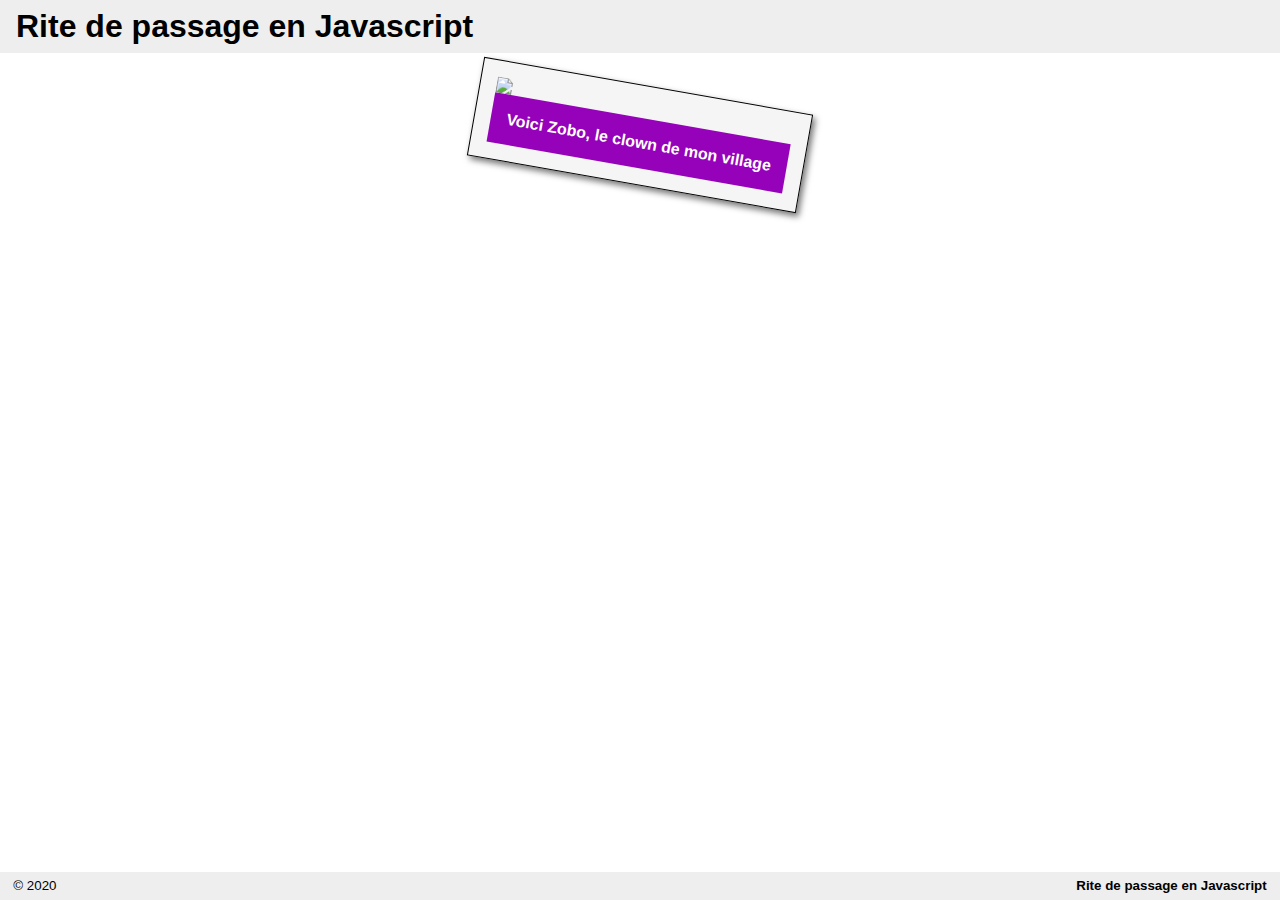
==== resultat.html @ b695e536 "Readme et resultat" ====
<!DOCTYPE html>
<html lang="fr">

<head>
	<meta charset="UTF-8" />
	<title>Rite de passage en Javascript</title>
	<link rel="stylesheet" href="./src/style.css" />
</head>

<body>
	<div id="interface">
		<header>
			<h1>Rite de passage en Javascript</h1>
		</header>
		<div class="body" id="app">
			<div class="divertissement">
				<figure>
					<img src="https://images.unsplash.com/photo-1501602883426-b7e5237587b4?ixlib=rb-1.2.1&amp;ixid=eyJhcHBfaWQiOjEyMDd9&amp;auto=format&amp;fit=crop&amp;w=320&amp;q=80">
					<figcaption>Voici Zobo, le clown de mon village</figcaption>
				</figure>
			</div>
		</div>
		<footer><span>&copy; 2020</span><strong>Rite de passage en Javascript</strong></footer>
	</div>
</body>

</html>
---- src/style.css ----
html {
  height: 100%;
  font-size: 16px;
  font-family: arial;
}

body {
  height: 100%;
  margin: 0;
}

#interface {
  min-height: 100%;
  display: -ms-grid;
  display: grid;
  -ms-grid-rows: auto 1fr auto;
      grid-template-rows: auto 1fr auto;
}

#interface > header, #interface > footer {
  padding: .5em 1em;
  background-color: #EEE;
  display: -webkit-box;
  display: -ms-flexbox;
  display: flex;
  -webkit-box-pack: justify;
      -ms-flex-pack: justify;
          justify-content: space-between;
}

#interface > header {
  -webkit-box-ordinal-group: -999;
      -ms-flex-order: -1000;
          order: -1000;
}

#interface > header h1 {
  margin: 0;
}

#interface > footer {
  -webkit-box-ordinal-group: 1001;
      -ms-flex-order: 1000;
          order: 1000;
  font-size: smaller;
}

#app {
  padding: 1em;
}

.encadre {
  padding: 1em;
  border: 1px solid black;
  border-radius: .5em;
  -webkit-box-shadow: 0.1em 0.1em 0.3em rgba(0, 0, 0, 0.5);
          box-shadow: 0.1em 0.1em 0.3em rgba(0, 0, 0, 0.5);
  background-color: #e6e6e6;
}

.important {
  font-weight: bold;
  text-transform: uppercase;
  color: red;
}

.rouge {
  color: red;
}

.geant {
  font-size: 5em;
  font-weight: bold;
  text-shadow: 0.1em 0.1em 0.3em rgba(0, 0, 0, 0.5);
}

.actif {
  font-weight: bold;
}

/*************************************************************
test.scss
**************************************************************/
div.feu {
  margin: 1em 0;
  padding: .5em;
  border-radius: .25em;
  font-size: 32px;
  background-color: yellow;
  -webkit-box-sizing: border-box;
          box-sizing: border-box;
}

div.feu.vertical {
  width: 2.5em;
}

div.feu.horizontal {
  width: 5em;
}

div.feu table {
  background-color: black;
  border-spacing: .25em;
}

div.feu table tr td {
  padding: 0;
  border-radius: 100%;
  width: 1em;
  height: 1em;
}

fieldset.champ.disponibilites {
  border: 1px solid black;
  margin: 1em 0;
}

fieldset.champ.disponibilites:disabled {
  background-color: #eee;
  color: #999;
}

fieldset.champ.disponibilites label {
  display: block;
}

fieldset.champ.disponibilites label input[name="disponibilites"][id="disponibilites_matin"][value="matin"],
fieldset.champ.disponibilites label input[name="disponibilites"][id="disponibilites_midi"][value="midi"],
fieldset.champ.disponibilites label input[name="disponibilites"][id="disponibilites_soir"][value="soir"] {
  -webkit-box-shadow: .1em .1em .2em black;
          box-shadow: .1em .1em .2em black;
  margin-left: 1em;
}

div.divertissement {
  display: -webkit-box;
  display: -ms-flexbox;
  display: flex;
  -webkit-box-align: center;
      -ms-flex-align: center;
          align-items: center;
  -webkit-box-pack: center;
      -ms-flex-pack: center;
          justify-content: center;
  margin: 1em 0;
}

div.divertissement img {
  display: block;
}

div.divertissement figure {
  margin: 0;
  padding: 0;
  border: 1px solid black;
  padding: 1em;
  -webkit-transform: rotate(10deg);
          transform: rotate(10deg);
  background-color: whitesmoke;
  -webkit-box-shadow: .2em .2em .4em #0008;
          box-shadow: .2em .2em .4em #0008;
}

div.divertissement figcaption {
  background-color: #9502b9;
  color: white;
  text-align: center;
  font-weight: bold;
  padding: 1em;
}

section.recette {
  padding: 0em 2em;
  border: .2em solid black;
  border-style: solid none;
  width: 18em;
}

section.recette h2 {
  font-style: italic;
}

section.recette li {
  margin: .5em 0;
}

#search {
  border: 1px dashed red;
  padding: 1em;
  margin: 1em 0;
}

#search h2 {
  margin: 0;
}
/*# sourceMappingURL=style.css.map */
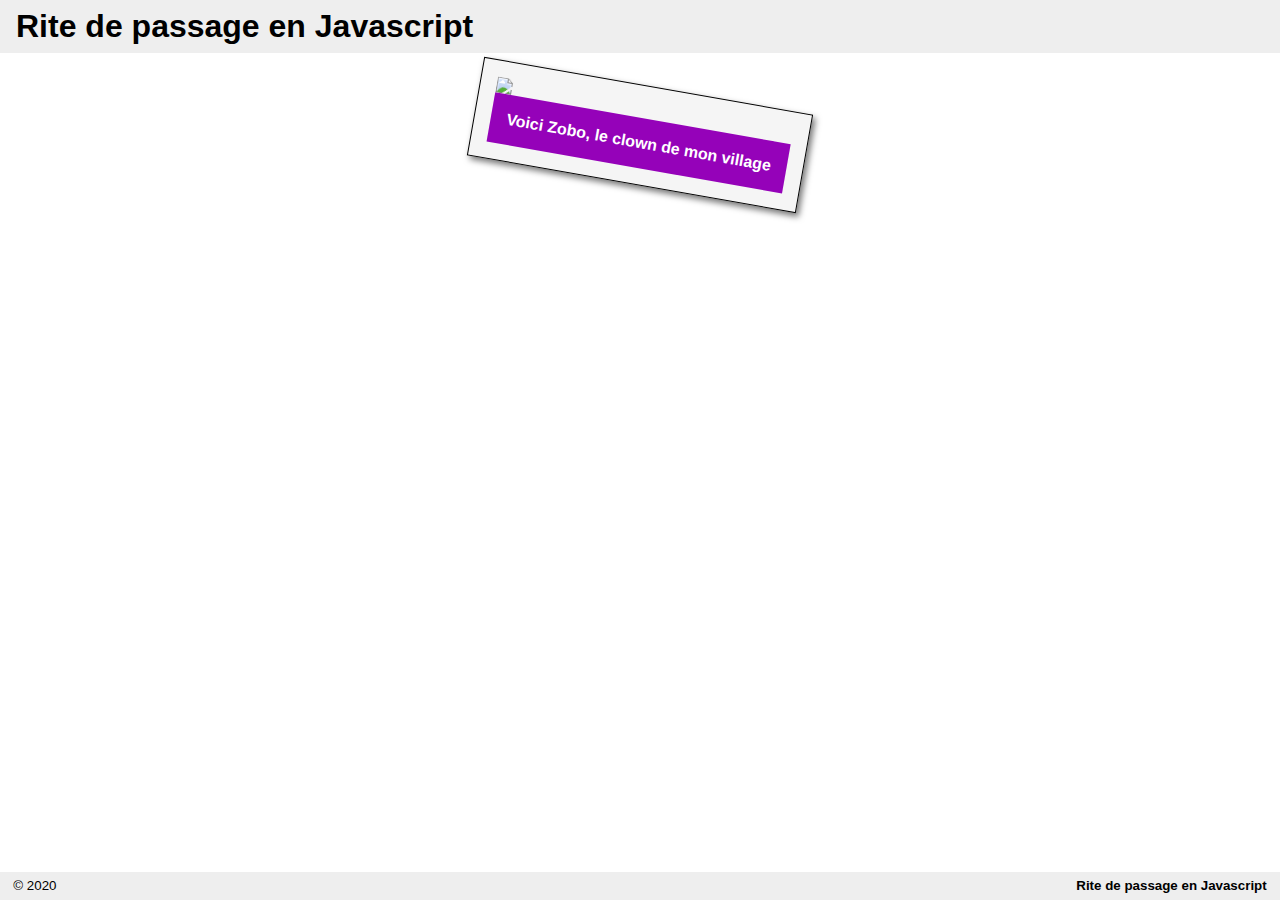
==== commit 25358adf: "Coquille" ====
--- a/resultat.html
+++ b/resultat.html
@@ -15,7 +15,7 @@
 		<div class="body" id="app">
 			<div class="divertissement">
 				<figure>
-					<img src="https://images.unsplash.com/photo-1501602883426-b7e5237587b4?ixlib=rb-1.2.1&amp;ixid=eyJhcHBfaWQiOjEyMDd9&amp;auto=format&amp;fit=crop&amp;w=320&amp;q=80">
+					<img src="https://images.unsplash.com/photo-1501602883426-b7e5237587b4?ixlib=rb-1.2.1&ixid=eyJhcHBfaWQiOjEyMDd9&auto=format&fit=crop&w=320&q=80">
 					<figcaption>Voici Zobo, le clown de mon village</figcaption>
 				</figure>
 			</div>
